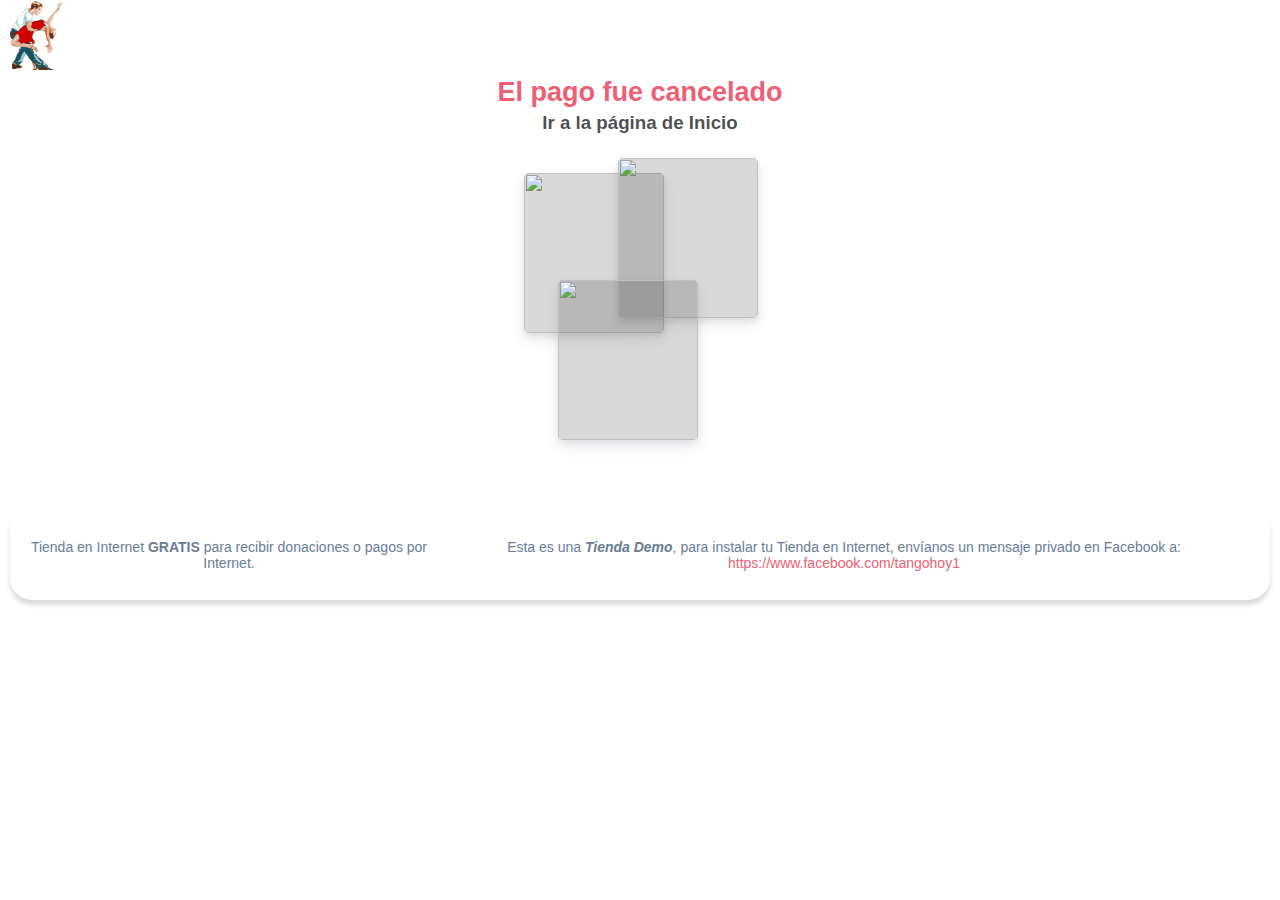
==== canceled.html @ d7210286 "Add files via upload" ====
<!DOCTYPE html>
<html lang="en">
  <head>
    <meta charset="utf-8" />
    <title>Tienda Tango</title>
    <meta name="description" content="Tienda en Internet GRATIS" />

    <link rel="icon" href="favicon.ico" type="image/x-icon" />
    <link rel="stylesheet" href="css/normalize.css" />
    <link rel="stylesheet" href="css/global.css" />
  </head>

  <body>
    <div class="container">
      <header>
        <div class="logo"></div>
      </header>
      <main>
        <div class="sr-payment-summary">
          <h1>El pago fue cancelado</h1>
          <h3><a href="/">Ir a la p&aacute;gina de Inicio</a></h3>
        </div>
        <div class="pasha-image-stack">
          <img
            src="https://picsum.photos/280/320?random=1"
            width="140"
            height="160"
          />
          <img
            src="https://picsum.photos/280/320?random=2"
            width="140"
            height="160"
          />
          <img
            src="https://picsum.photos/280/320?random=3"
            width="140"
            height="160"
          />
          <img
            src="https://picsum.photos/280/320?random=4"
            width="140"
            height="160"
          />
        </div>
      </main>
      <footer>
        <div class="banner">
          <p>Tienda en Internet <strong>GRATIS</strong> para recibir donaciones o pagos por Internet.</p>
          <p>Esta es una <strong><em>Tienda Demo</em></strong>, para instalar tu Tienda en Internet, 
            envíanos un mensaje privado en Facebook a:
            <a href="https://www.facebook.com/tangohoy1" target="_blank">https://www.facebook.com/tangohoy1</a>
          </p>
        </div>
      </footer>
    </div>
  </body>
</html>
---- css/global.css ----
/* Variables */
:root {
  --gray-offset: rgba(0, 0, 0, 0.03);
  --gray-border: rgba(0, 0, 0, 0.15);
  --gray-light: rgba(0, 0, 0, 0.4);
  --gray-mid: rgba(0, 0, 0, 0.7);
  --gray-dark: rgba(0, 0, 0, 0.9);
  --body-color: var(--gray-mid);
  --headline-color: var(--accent-color);
  --accent-color: #ed5f74;
  --body-font-family: -apple-system, BlinkMacSystemFont, sans-serif;
  --radius: .5rem;
  --logo-image: url("/images/tango.svg");
  /* --form-width: 650px; */
}

/* Base */
* {
  box-sizing: border-box;
}
body {
  font-family: var(--body-font-family);
  font-size: 1.6rem;
  color: var(--body-color);
  -webkit-font-smoothing: antialiased;
  margin: 0 1rem;
}
h1,
h2,
h3,
h4,
h5,
h6 {
  color: var(--body-color);
  margin-top: 0.2rem;
  margin-bottom: 0.4rem;
}
h1 {
  font-size: 2.7rem;
  color: var(--headline-color);
}
h3 a {
  color: var(--body-color);
}
h4 {
  font-weight: 500;
  font-size: 1.4rem;
  color: var(--gray-light);
}

iframe {
  border-radius: 0.5rem;
  margin: 1rem;
  width: 31rem;
  height: 25rem;
}
/* Layout */
.container {
  display: grid;
  grid-gap: 0;
  grid-template-columns: repeat(6, 1fr);
  grid-template-rows: auto;
  /* border: 0.5rem solid rgb(178, 134, 220); */
}

header {
  display: flex;
  grid-column: 1 / -1;
  align-items: center;
  /* background-color: #96ceb4; */
}

header a {
  display: block;
  height: 7.5rem;
  width: 7.5rem;
}

main {
  display: flex;
  flex-direction: column;
  align-items: center;
  grid-column: 1 / -1;
  padding-bottom: 2rem;
  /* background-color: aqua; */
}

footer {
  display: flex;
  grid-column: 1 / -1;
  /* background-color: #ffcc5c; */
}

.sr-payment-summary {
  margin-bottom: 2rem;
  text-align: center;
}

.logo {
  background-image: var(--logo-image);
  height: 7.5rem;
  background-size: contain;
  background-repeat: no-repeat;
  width: 100%;
  margin: 0;
}

.productBox {
  display: flex;
  flex-direction: column;
  align-items: center;
  margin: 1rem;
  padding: 0.5rem;
  border: 0.1rem solid #e8e8e8;
  border-radius: 0.5rem;
  /* max-width: 40rem; */
  min-width: 25rem;
  /* width: 100% */
}

/* Buttons and links */
button {
  background: var(--accent-color);
  border-radius: var(--radius);
  color: white;
  border: 0;
  padding: 1.2rem 1.6rem;
  margin-top: 1.6rem;
  font-weight: 600;
  cursor: pointer;
  transition: all 0.2s ease;
  display: block;
}
button:hover {
  filter: contrast(115%);
}
button:active {
  transform: translateY(0) scale(0.98);
  filter: brightness(0.9);
}
button:disabled {
  opacity: 0.5;
  cursor: none;
}

button:focus {
  box-shadow: 0 0 0 0.5rem rgba(50, 151, 211, 0.3), 0 0.5rem 0.5rem 0 rgba(0, 0, 0, 0.07),
    0 0 0 1rem rgba(50, 151, 211, 0.3);
  outline: none;
  z-index: 9;
}

a {
  color: var(--accent-color);
  text-decoration: none;
  transition: all 0.2s ease;
}

a:hover {
  filter: brightness(0.8);
}

a:active {
  filter: brightness(0.5);
}

.pasha-image-stack {
  display: grid;
  grid-gap: 12px;
  grid-template-columns: auto auto;
}

.pasha-image-stack img {
  border-radius: var(--radius);
  background-color: var(--gray-border);
  box-shadow: 0 7px 14px 0 rgba(50, 50, 93, 0.1),
    0 3px 6px 0 rgba(0, 0, 0, 0.07);
  transition: all 0.8s ease;
  opacity: 0;
}

.pasha-image-stack img:nth-child(1) {
  transform: translate(30px, 15px);
  opacity: 1;
}
.pasha-image-stack img:nth-child(2) {
  transform: translate(-28px, 0px);
  opacity: 1;
}
.pasha-image-stack img:nth-child(3) {
  transform: translate(64px, -50px);
  opacity: 1;
}

.banner {
  /* max-width: 825px; */
  display: flex;
  justify-content: center;
  align-items: center;
  text-align: center;
  margin: 0 auto;
  padding: 1.5rem;
  font-size: 1.4rem;
  background: white;
  color: #6a7c94;
  border-radius: 2.2rem;
  box-shadow: 0 0.5rem 0.5rem rgba(0, 0, 0, 0.15);
}



/* Responsiveness */
@media screen and (max-width: 550px) {

  .logo {
    background-position: center;
  }

}
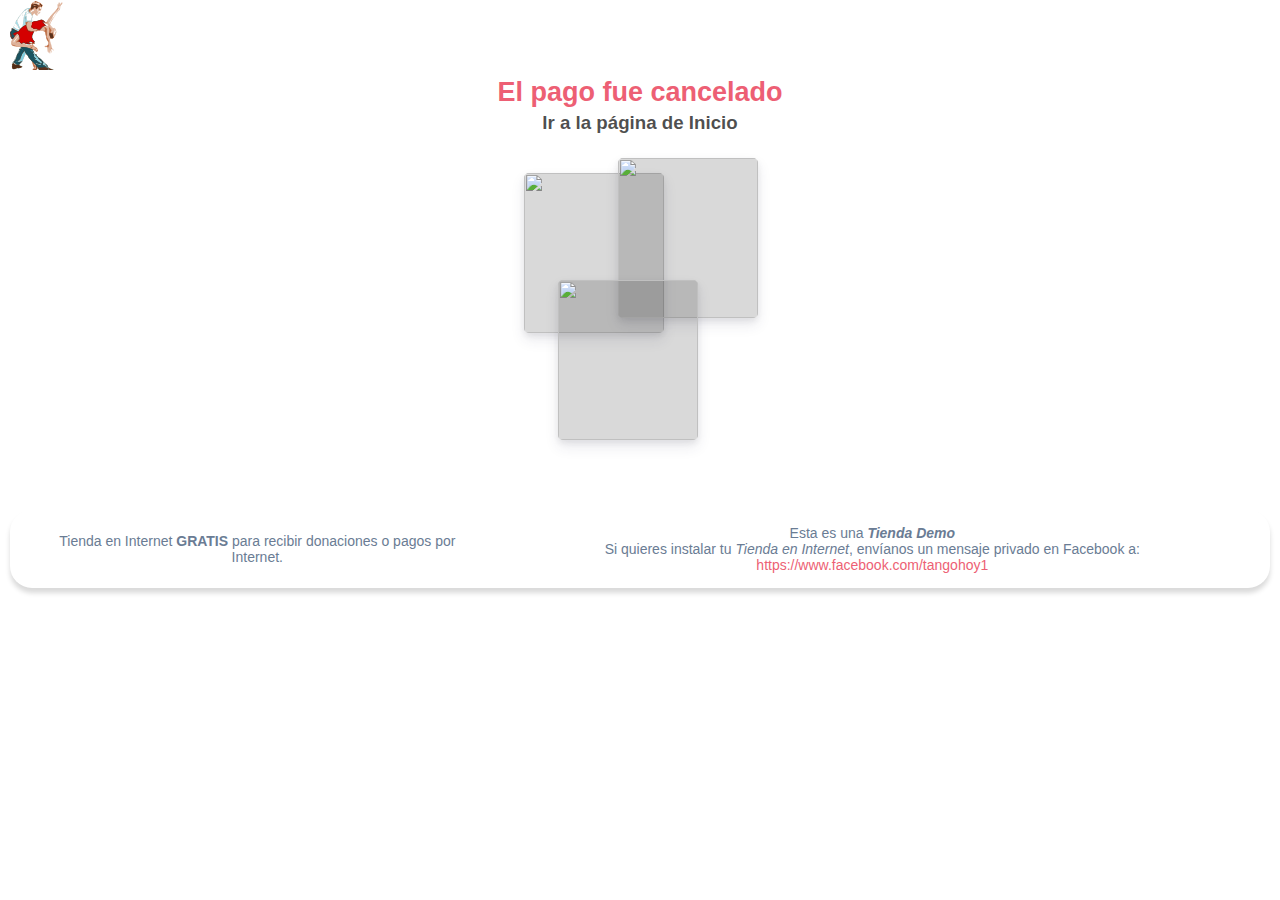
==== commit e773c30e: "Changes footer content" ====
--- a/canceled.html
+++ b/canceled.html
@@ -18,7 +18,7 @@
       <main>
         <div class="sr-payment-summary">
           <h1>El pago fue cancelado</h1>
-          <h3><a href="/">Ir a la p&aacute;gina de Inicio</a></h3>
+          <h3><a href="./">Ir a la p&aacute;gina de Inicio</a></h3>
         </div>
         <div class="pasha-image-stack">
           <img
@@ -46,7 +46,7 @@
       <footer>
         <div class="banner">
           <p>Tienda en Internet <strong>GRATIS</strong> para recibir donaciones o pagos por Internet.</p>
-          <p>Esta es una <strong><em>Tienda Demo</em></strong>, para instalar tu Tienda en Internet, 
+          <p>Esta es una <strong><em>Tienda Demo</em></strong><br>Si quieres instalar tu <em>Tienda en Internet</em>, 
             envíanos un mensaje privado en Facebook a:
             <a href="https://www.facebook.com/tangohoy1" target="_blank">https://www.facebook.com/tangohoy1</a>
           </p>
--- a/css/global.css
+++ b/css/global.css
@@ -10,7 +10,7 @@
   --accent-color: #ed5f74;
   --body-font-family: -apple-system, BlinkMacSystemFont, sans-serif;
   --radius: .5rem;
-  --logo-image: url("/images/tango.svg");
+  --logo-image: url("../images/tango.svg");
   /* --form-width: 650px; */
 }
 
@@ -89,6 +89,10 @@
   display: flex;
   grid-column: 1 / -1;
   /* background-color: #ffcc5c; */
+}
+
+footer p {
+  margin: 0 2rem;
 }
 
 .sr-payment-summary {
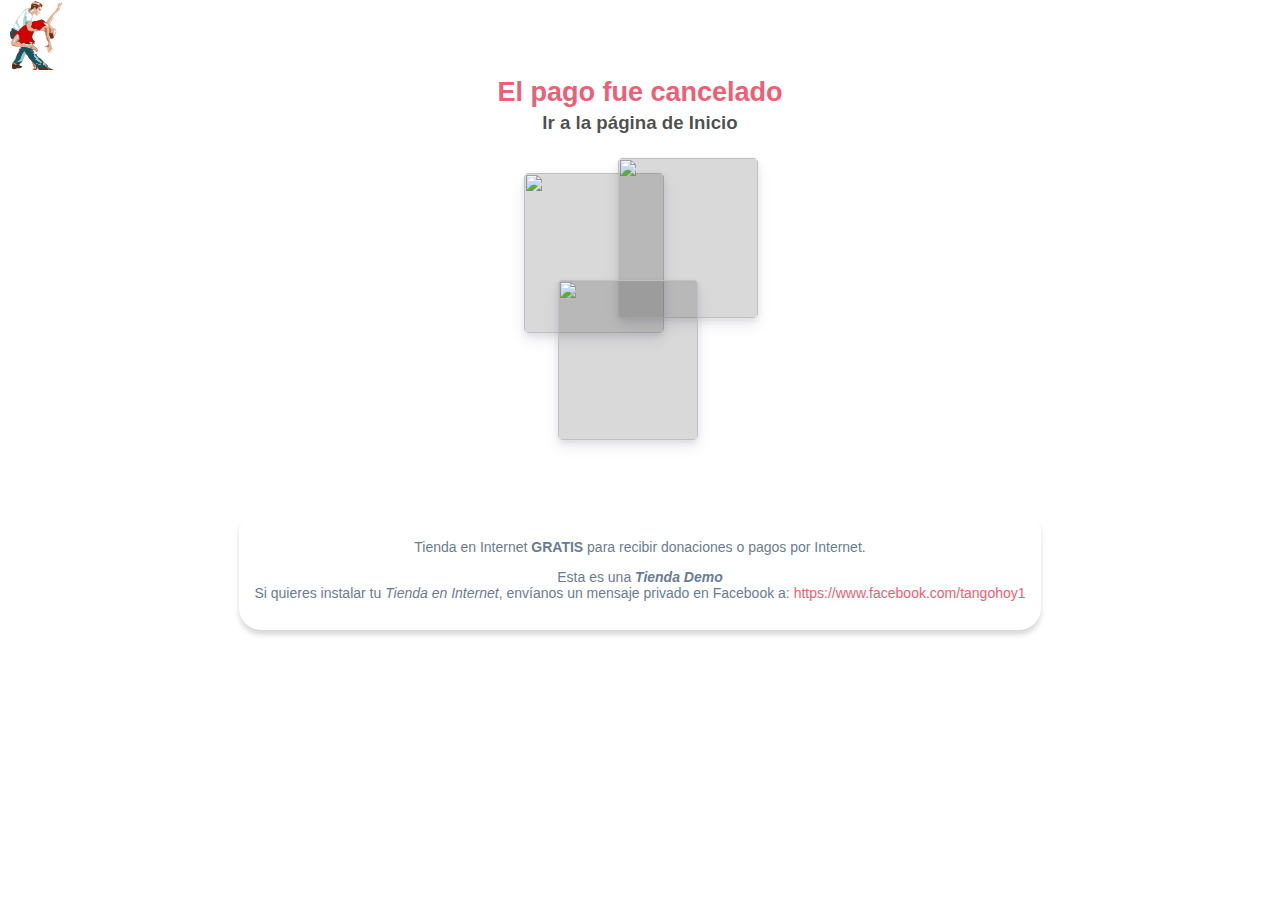
==== commit 320b8947: "updates content" ====
--- a/canceled.html
+++ b/canceled.html
@@ -2,7 +2,15 @@
 <html lang="en">
   <head>
     <meta charset="utf-8" />
+    <meta name="viewport" content="width=device-width, initial-scale=1.0">
+
+    <meta name="description" content="Tienda en Internet GRATIS" />
+    <meta name="keywords"
+      content="tienda en internet, online store, e-commerce"
+    />
+
     <title>Tienda Tango</title>
+
     <meta name="description" content="Tienda en Internet GRATIS" />
 
     <link rel="icon" href="favicon.ico" type="image/x-icon" />
--- a/css/global.css
+++ b/css/global.css
@@ -11,7 +11,6 @@
   --body-font-family: -apple-system, BlinkMacSystemFont, sans-serif;
   --radius: .5rem;
   --logo-image: url("../images/tango.svg");
-  /* --form-width: 650px; */
 }
 
 /* Base */
@@ -91,10 +90,6 @@
   /* background-color: #ffcc5c; */
 }
 
-footer p {
-  margin: 0 2rem;
-}
-
 .sr-payment-summary {
   margin-bottom: 2rem;
   text-align: center;
@@ -117,9 +112,7 @@
   padding: 0.5rem;
   border: 0.1rem solid #e8e8e8;
   border-radius: 0.5rem;
-  /* max-width: 40rem; */
   min-width: 25rem;
-  /* width: 100% */
 }
 
 /* Buttons and links */
@@ -197,8 +190,6 @@
 }
 
 .banner {
-  /* max-width: 825px; */
-  display: flex;
   justify-content: center;
   align-items: center;
   text-align: center;
@@ -214,10 +205,51 @@
 
 
 /* Responsiveness */
-@media screen and (max-width: 550px) {
-
+
+/* ----------- iPhone 5, 5S, 5C and 5SE ----------- */
+
+/* Portrait and Landscape */
+@media only screen 
+  and (min-device-width: 320px) 
+  and (max-device-width: 568px)
+  and (-webkit-min-device-pixel-ratio: 2) {
   .logo {
     background-position: center;
   }
-
-}
+}
+
+/* ----------- iPhone 6, 6S, 7 and 8 ----------- */
+
+/* Portrait and Landscape */
+@media only screen 
+  and (min-device-width: 375px) 
+  and (max-device-width: 667px) 
+  and (-webkit-min-device-pixel-ratio: 2) { 
+  .logo {
+    background-position: center;
+  }
+}
+
+/* ----------- iPhone 6+, 7+ and 8+ ----------- */
+
+/* Portrait and Landscape */
+@media only screen 
+  and (min-device-width: 414px) 
+  and (max-device-width: 736px) 
+  and (-webkit-min-device-pixel-ratio: 3) { 
+  .logo {
+    background-position: center;
+    }
+}
+
+/* ----------- iPhone X ----------- */
+
+/* Portrait and Landscape */
+@media only screen 
+  and (min-device-width: 375px) 
+  and (max-device-width: 812px) 
+  and (-webkit-min-device-pixel-ratio: 3) { 
+  .logo {
+    background-position: center;
+    }
+}
